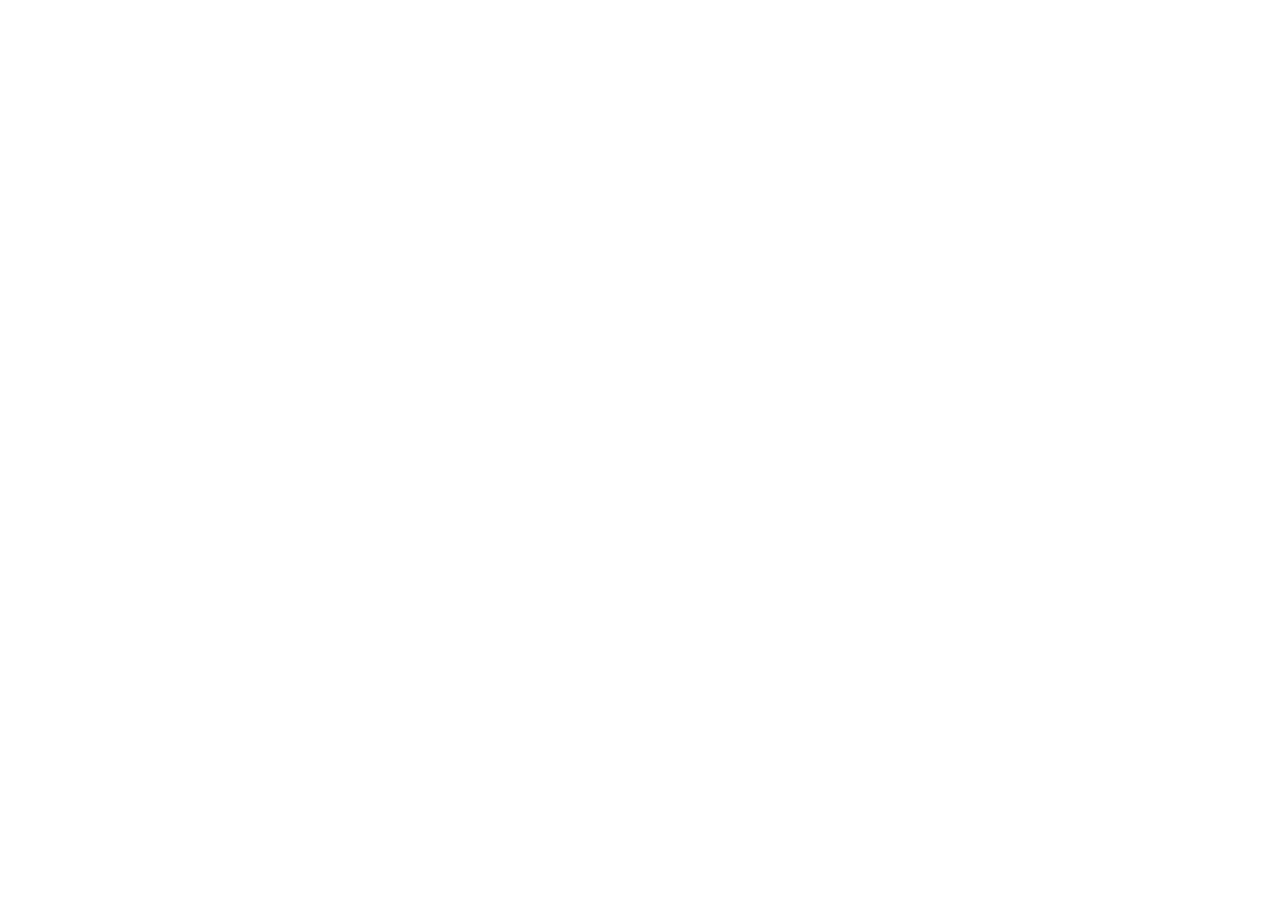
==== taquin.html @ 4ffe4053 "add" ====
<!DOCTYPE html>
<html lang="en">

<head>
    <meta http-equiv="Content-Type" content="text/html; charset=utf8">
    <title>Le Taquin</title>
    <meta name="author" content="Félix Fonteneau et Saveria Frati--Peraldi">
    <link rel="stylesheet" type="text/css" href="taquin.css">
    <script language="javascript" src="taquin.js"></script>
</head>
<body>
  <div id="lignes">

  </div>




</body>
---- taquin.css ----
body {
    font-family: Arial, Helvetica, sans-serif;
}

#grid {
    text-align: center;
    margin-top: 50px;
}

#message {
    border: solid 1px blue;
    font-size: 200%;
    margin-top: 50px;
    margin-left: 30%;
    margin-right: 30%;
    margin-bottom: 30px;
    padding: 20px;
    height: 80px;
    visibility: hidden;
}
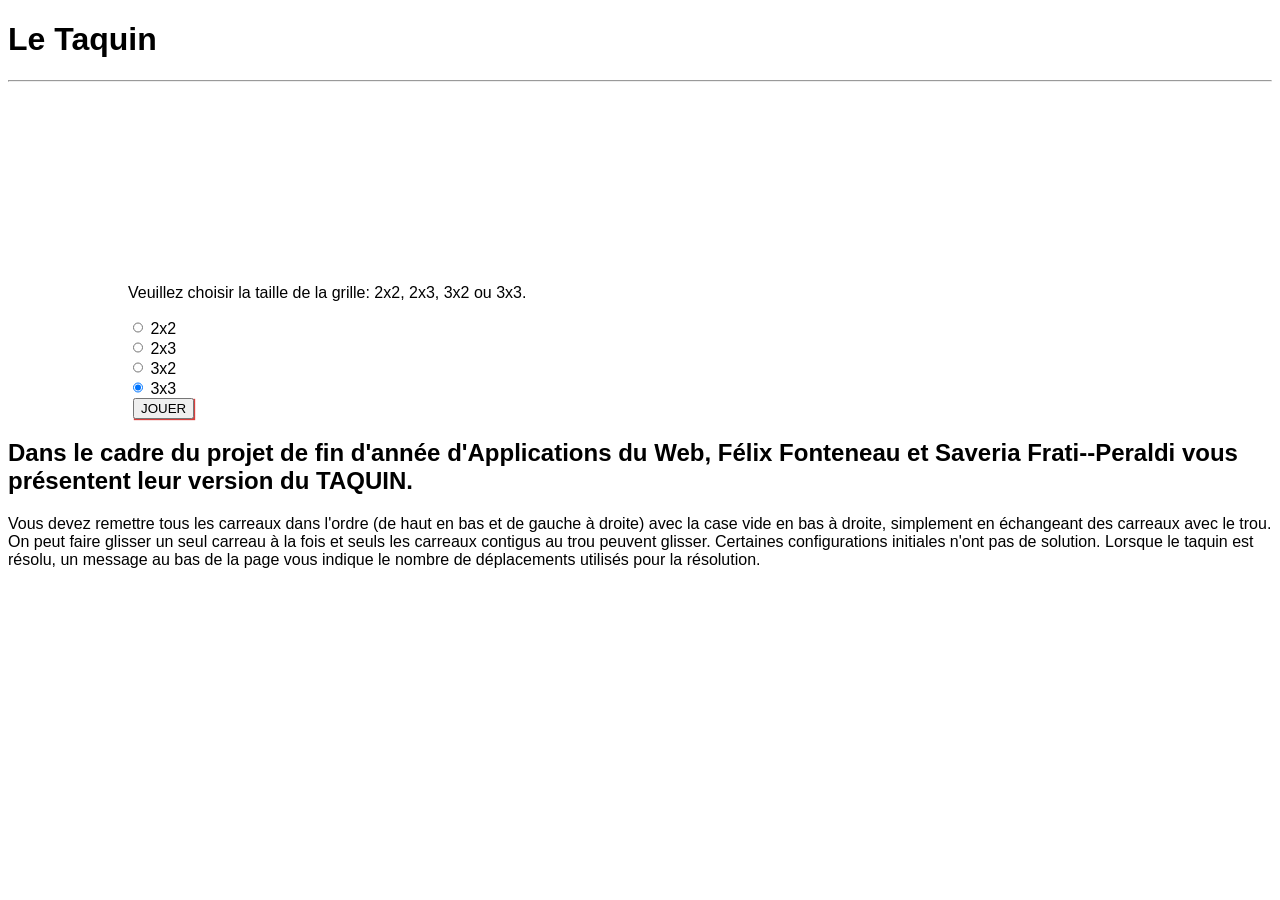
==== commit 265f526c: "zefzef" ====
--- a/taquin.html
+++ b/taquin.html
@@ -1,3 +1,7 @@
+<?php
+  include(taquin.php);
+?>
+
 <!DOCTYPE html>
 <html lang="en">
 
@@ -6,14 +10,49 @@
     <title>Le Taquin</title>
     <meta name="author" content="Félix Fonteneau et Saveria Frati--Peraldi">
     <link rel="stylesheet" type="text/css" href="taquin.css">
-    <script language="javascript" src="taquin.js"></script>
+    <script language="javascript" src="xxx.js"></script>
 </head>
+
 <body>
-  <div id="lignes">
+    <h1>Le Taquin</h1>
+    <hr>
 
+    <div id="jeu" style="visibility: hidden">
+    </div>
+
+    <div id="message" style="visibility: hidden">
+    </div>
+
+  <div id='choix'>
+  	<p>Veuillez choisir la taille de la grille: 2x2, 2x3, 3x2 ou 3x3. </p>
+
+    <form action="/action_page.php">
+      <input type="radio" name="jeu" value="2x2" checked="unchecked"> 2x2 <br/>
+      <input type="radio" name="jeu" value="2x3" checked="unchecked"> 2x3 <br/>
+      <input type="radio" name="jeu" value="3x2" checked="unchecked"> 3x2 <br/>
+      <input type="radio" name="jeu" value="3x3" checked="checked"> 3x3   <br/>
+      <input type="submit" value="JOUER">
+    </form>
   </div>
 
 
 
 
+
+
+
+
+
+  <h2>
+    Dans le cadre du projet de fin d'année d'Applications du Web, Félix Fonteneau et Saveria Frati--Peraldi vous présentent leur version du TAQUIN.
+  </h2>
+	<p>Vous devez remettre tous les carreaux dans l'ordre (de haut en bas et de gauche à droite) avec la case vide en bas à droite, simplement en échangeant des carreaux avec le trou. On peut faire glisser un seul carreau à la fois et seuls les carreaux contigus au trou peuvent glisser. Certaines configurations initiales n'ont pas de solution.
+
+	Lorsque le taquin est résolu, un message au bas de la page vous indique le nombre de déplacements utilisés pour la résolution.
+	</p>
+
+
+
 </body>
+
+</html>
--- a/taquin.css
+++ b/taquin.css
@@ -18,4 +18,21 @@
     padding: 20px;
     height: 80px;
     visibility: hidden;
-}+}
+
+#choix {
+  margin-left: 120px;
+
+}
+
+input[type=radio] {
+ background-color:transparent;
+ border:none;
+ width:10px;
+ }
+
+ input[type=submit], input[type=reset] {
+  margin-left:5px;
+  box-shadow:1px 1px 1px #D83F3D;
+  cursor:pointer;
+}
